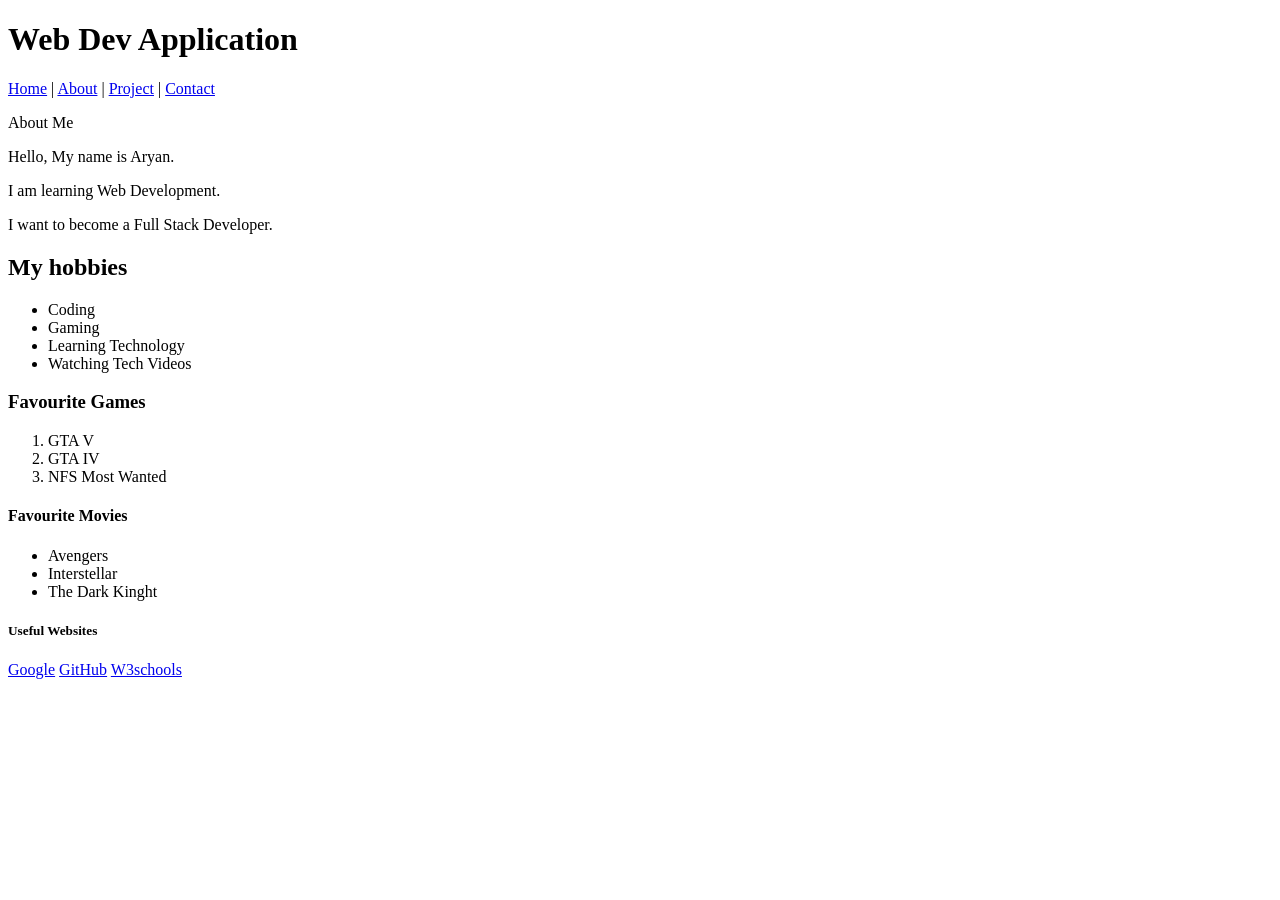
==== about.html @ fc61376e "HTML Final Project" ====
<!DOCTYPE html>
<html lang="en">
<head>
    <meta charset="UTF-8">
    <meta name="viewport" content="width=device-width, initial-scale=1.0">
    <title>About Me</title>
</head>
<body>
<header>
    <h1>Web Dev Application</h1>
    <nav>
        <a href="index.html">Home</a> |
        <a href="about.html">About</a> |
        <a href="project.html">Project</a> |
        <a href="contact.html">Contact</a>
    </nav>
</header>
<main>
    <section>
    <p>About Me</p>
    <p>Hello, My name is Aryan.</p>
    <p>I am learning Web Development.</p>
    <p>I want to become a Full Stack Developer.</p>
    </section>
    <section>
    <h2>My hobbies</h2>
    <ul>
    <li>Coding</li>
    <li>Gaming</li>
    <li>Learning Technology</li>
    <li>Watching Tech Videos</li>
    </ul>
    </section>
    <section>
    <h3>Favourite Games</h3>
    <ol>
    <li>GTA V</li>
    <li>GTA IV</li>
    <li>NFS Most Wanted</li>
    </ol>
    </section>
    <section>
    <h4>Favourite Movies</h4>
    <ul>
    <li>Avengers</li>
    <li>Interstellar</li>
    <li>The Dark Kinght</li>
    </ul>
    </section>
    <section>
    <h5>Useful Websites</h5>
    <a href="https://www.google.com">Google</a>
    <a href="https://github.com/">GitHub</a>
    <a href="https://www.w3schools.com/">W3schools</a>
    </section>
</main>
</body>
</html>
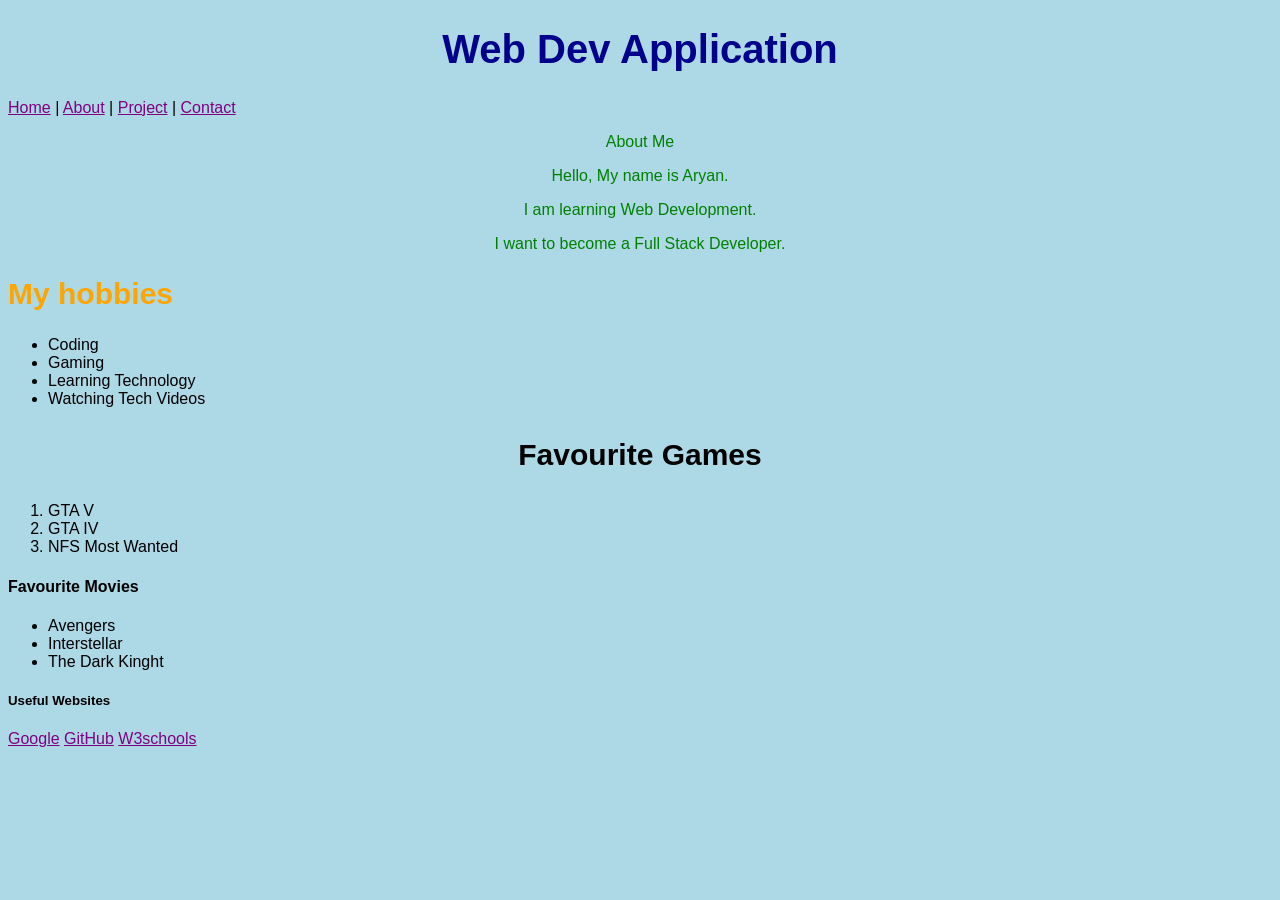
==== commit beb7371c: "CSS Day 1 Completed" ====
--- a/about.html
+++ b/about.html
@@ -3,6 +3,7 @@
 <head>
     <meta charset="UTF-8">
     <meta name="viewport" content="width=device-width, initial-scale=1.0">
+    <link rel="stylesheet" href="style.css">
     <title>About Me</title>
 </head>
 <body>
--- a/style.css
+++ b/style.css
@@ -0,0 +1,35 @@
+/* Body Styling */
+body {
+    background-color:lightblue;
+    font-family:Arial;
+}
+/* Heading Styling */
+h1{
+    color:darkblue;
+    font-size:40px;
+    text-align:center;
+    font-family:Arial;
+}
+h2{
+    color:orange;
+    font-size:30px;
+    font-weight:bold;
+    font-family:Arial;
+}
+h3{
+    color:black;
+    font-size:30px;
+    font-weight:bold;
+    text-align:center;
+}
+/* Paragraph Styling */
+p{
+    color:green;
+    font-family:Arial;
+    text-align:center;
+}
+/* Links Styling */
+a{
+    color:purple;
+    font-family:Arial;
+}
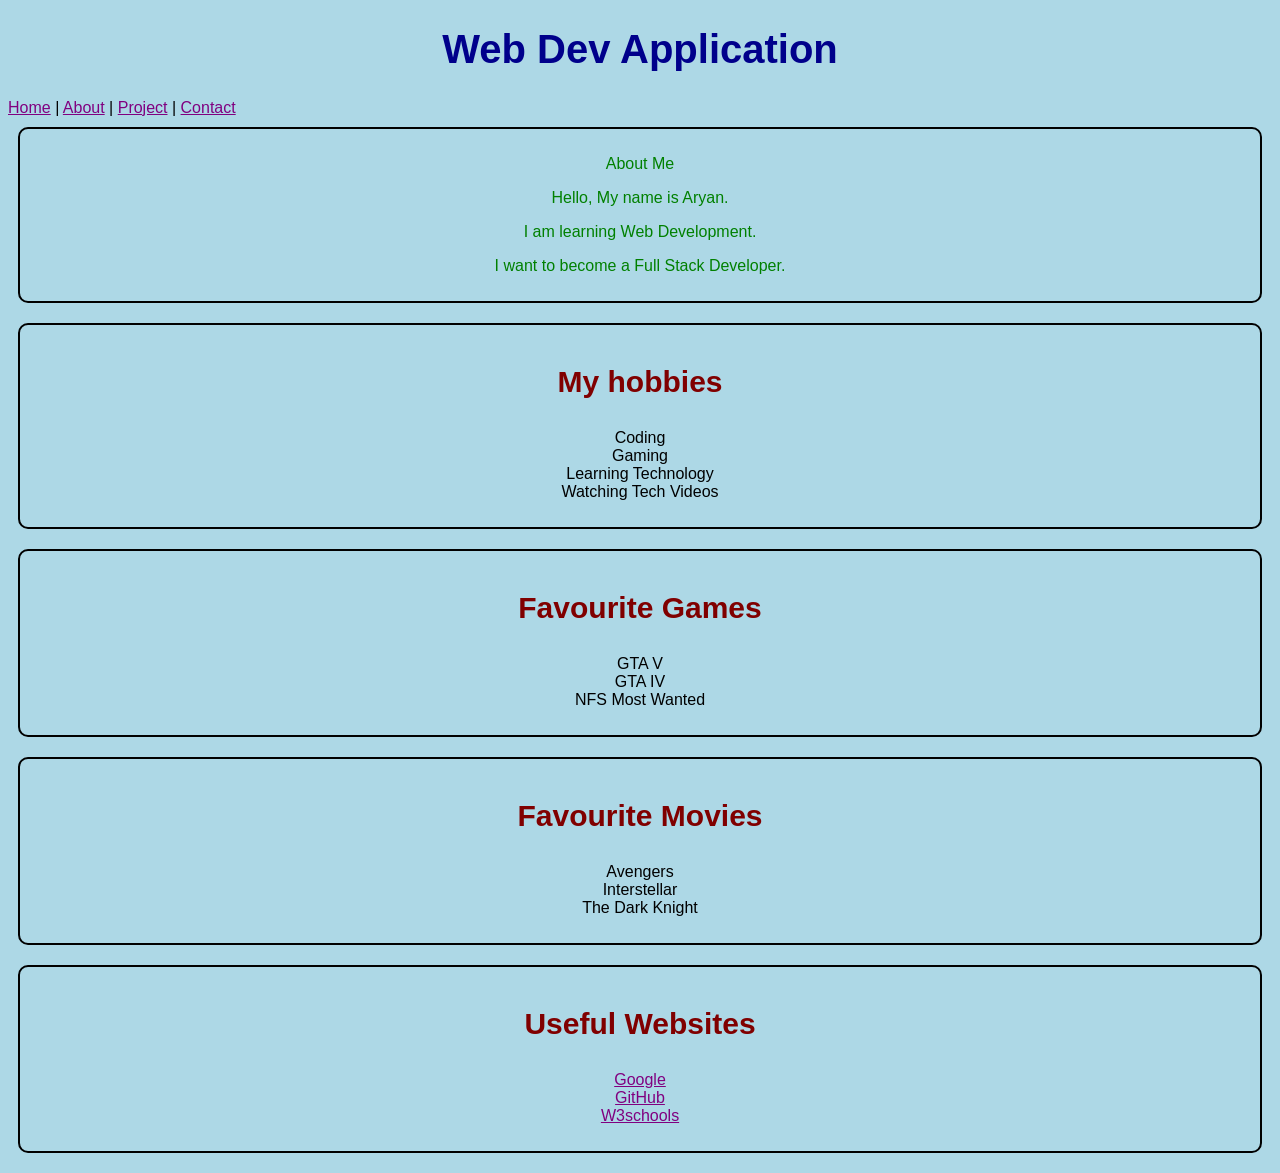
==== commit fab5f1d7: "CSS Day 2 Completed" ====
--- a/about.html
+++ b/about.html
@@ -17,42 +17,44 @@
     </nav>
 </header>
 <main>
-    <section>
+    <section class="sectionedit">
     <p>About Me</p>
     <p>Hello, My name is Aryan.</p>
     <p>I am learning Web Development.</p>
     <p>I want to become a Full Stack Developer.</p>
     </section>
-    <section>
-    <h2>My hobbies</h2>
-    <ul>
+    <section class="sectionedit">
+    <h3 class="h3font">My hobbies</h3>
+    <ul class="list-center">
     <li>Coding</li>
     <li>Gaming</li>
     <li>Learning Technology</li>
     <li>Watching Tech Videos</li>
     </ul>
     </section>
-    <section>
-    <h3>Favourite Games</h3>
-    <ol>
+    <section class="sectionedit">
+    <h3 class="h3font">Favourite Games</h3>
+    <ul class="list-center">
     <li>GTA V</li>
     <li>GTA IV</li>
     <li>NFS Most Wanted</li>
-    </ol>
+    </ul>
     </section>
-    <section>
-    <h4>Favourite Movies</h4>
-    <ul>
+    <section class="sectionedit">
+    <h3 class="h3font">Favourite Movies</h3>
+    <ul class="list-center">
     <li>Avengers</li>
     <li>Interstellar</li>
-    <li>The Dark Kinght</li>
+    <li>The Dark Knight</li>
     </ul>
     </section>
-    <section>
-    <h5>Useful Websites</h5>
-    <a href="https://www.google.com">Google</a>
-    <a href="https://github.com/">GitHub</a>
-    <a href="https://www.w3schools.com/">W3schools</a>
+    <section class="sectionedit">
+    <h3 class="h3font">Useful Websites</h3>
+    <ul class="list-center">
+        <li><a href="https://www.google.com">Google</a></li>
+        <li><a href="https://github.com/">GitHub</a></li>
+        <li><a href="https://www.w3schools.com/">W3schools</a></li>
+    </ul>
     </section>
 </main>
 </body>
--- a/style.css
+++ b/style.css
@@ -22,14 +22,53 @@
     font-weight:bold;
     text-align:center;
 }
+#summary{
+    color:darkgreen;
+}
+.h3font{
+    color:maroon;
+    font-size:30px;
+    font-weight:bold;
+    text-align:center;
+}
 /* Paragraph Styling */
 p{
     color:green;
     font-family:Arial;
     text-align:center;
 }
+.important{
+    color:red;
+    font-family:Arial;
+    text-align:center;
+    font-weight:bold;
+}
 /* Links Styling */
 a{
     color:purple;
     font-family:Arial;
+}
+a:hover{
+    color:red;
+    font-family:Arial;
+}
+/* Article Styling */
+article{
+    border:2px solid black;
+    border-radius:10px;
+    padding:10px;
+}
+/* About ul styling */
+.list-center{
+    list-style-type:none;
+    padding:0;
+    text-align:center;
+}
+/* Section Styling */
+.sectionedit{
+    border:2px solid black;
+    border-radius:10px;
+    padding:10px;
+    margin:10px;
+    margin-bottom:20px;
 }
